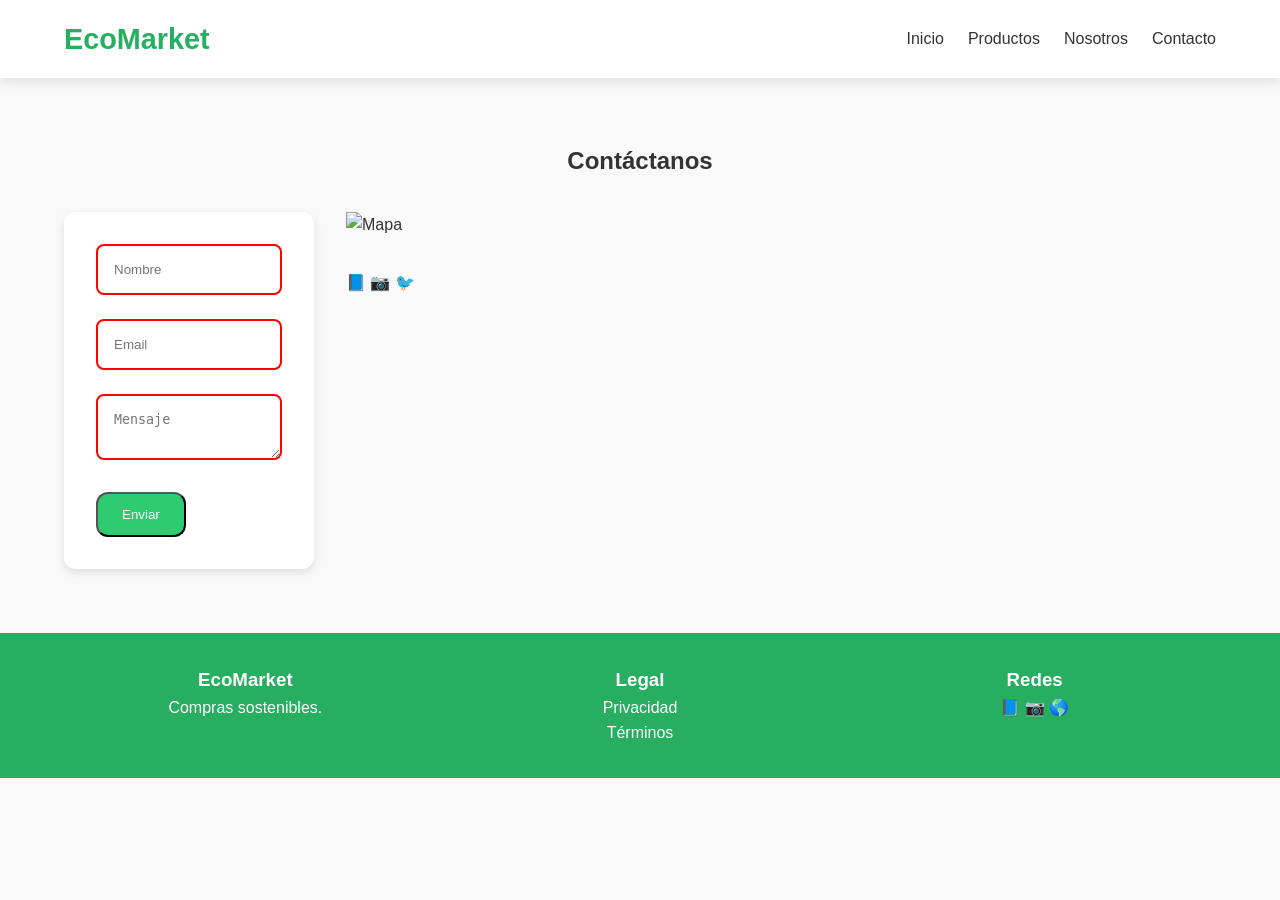
==== views/contacto.html @ 233ee2cc "feat: creacion inicial del diseño de la pagina" ====
<!DOCTYPE html>
<html lang="es">
<head>
    <meta charset="UTF-8">
    <meta name="viewport" content="width=device-width, initial-scale=1.0">

    <title>Contacto | EcoMarket</title>

    <link rel="stylesheet" href="../css/main.css">
    <link rel="stylesheet" href="../css/layout.css">
    <link rel="stylesheet" href="../css/components.css">
    <link rel="stylesheet" href="../css/animations.css">
</head>

<body>

<header>
    <div class="container navbar">

        <h1 class="logo">EcoMarket</h1>

        <nav>
            <ul class="nav-links">
                <li><a href="../index.html">Inicio</a></li>
                <li><a href="productos.html">Productos</a></li>
                <li><a href="sobre_nosotros.html">Nosotros</a></li>
                <li><a href="contacto.html">Contacto</a></li>
            </ul>
        </nav>

    </div>
</header>

<section class="section container">

    <h2 class="title">Contáctanos</h2>

    <div class="catalog-layout">

        <form>

            <div class="form-group">
                <input type="text" placeholder="Nombre" required>
            </div>

            <div class="form-group">
                <input type="email" placeholder="Email" required>
            </div>

            <div class="form-group">
                <textarea placeholder="Mensaje" required></textarea>
            </div>

            <button class="btn">
                Enviar
            </button>

        </form>

        <div>

            <img src="../img/hero/map.jpg" alt="Mapa">

            <div class="socials" style="margin-top:2rem;">

                <a href="#">📘</a>
                <a href="#">📷</a>
                <a href="#">🐦</a>

            </div>

        </div>

    </div>

</section>

<footer>
    <div class="container footer-content">

        <div>
            <h3>EcoMarket</h3>
            <p>Compras sostenibles.</p>
        </div>

        <div>
            <h3>Legal</h3>
            <p>Privacidad</p>
            <p>Términos</p>
        </div>

        <div class="socials">
            <h3>Redes</h3>

            <a href="#">📘</a>
            <a href="#">📷</a>
            <a href="#">🌎</a>
        </div>

    </div>
</footer>

</body>
</html>
---- css/main.css ----
/* RESET */
*{
    margin:0;
    padding:0;
    box-sizing:border-box;
}

:root{
    --green:#2ecc71;
    --green-dark:#27ae60;
    --beige:#f5f5dc;
    --white:#ffffff;
    --gray:#555;
    --light:#f9f9f9;
    --shadow:0 4px 10px rgba(0,0,0,.1);
    --radius:12px;
}

body{
    font-family:Arial, Helvetica, sans-serif;
    background:var(--light);
    color:#333;
    line-height:1.6;
}

img{
    width:100%;
    display:block;
}

a{
    text-decoration:none;
    color:inherit;
}

ul{
    list-style:none;
}

.container{
    width:90%;
    max-width:1200px;
    margin:auto;
}

.section{
    padding:4rem 0;
}

.title{
    text-align:center;
    margin-bottom:2rem;
    color: #333;
}
.main{
    background-image: url(/img/hero/background.avif);
    background-size: cover;
}
---- css/layout.css ----
/* HEADER */

header{
    background:var(--white);
    box-shadow:var(--shadow);
    position:sticky;
    top:0;
    z-index:100;
}

.navbar{
    display:flex;
    justify-content:space-between;
    align-items:center;
    padding:1rem 0;
}

.logo{
    font-size:1.8rem;
    font-weight:bold;
    color:var(--green-dark);
}

.nav-links{
    display:flex;
    gap:1.5rem;
}

.nav-links a:hover{
    color:var(--green);
}

/* HERO */

.hero{
    height:90vh;
    background:url('../img/hero/hero.jpg') center/cover no-repeat;
    display:flex;
    align-items:center;
    justify-content:center;
    text-align:center;
    color:white;
}

.hero-content{
    background:rgba(0,0,0,.5);
    padding:2rem;
    border-radius:var(--radius);
}

/* GRID */

.products-grid{
    display:grid;
    grid-template-columns:repeat(1,1fr);
    gap:2rem;
}

@media(min-width:768px){
    .products-grid{
        grid-template-columns:repeat(2,1fr);
    }
}

@media(min-width:1024px){
    .products-grid{
        grid-template-columns:repeat(4,1fr);
    }
}

/* FOOTER */

footer{
    background:var(--green-dark);
    color:white;
    padding:2rem 0;
}

.footer-content{
    display:grid;
    gap:2rem;
    text-align:center;
}

@media(min-width:768px){
    .footer-content{
        grid-template-columns:repeat(3,1fr);
    }
}

/* SIDEBAR */

.catalog-layout{
    display:grid;
    grid-template-columns:1fr;
    gap:2rem;
}

.sidebar{
    background:white;
    padding:1rem;
    border-radius:var(--radius);
    position:sticky;
    top:100px;
    height:max-content;
}

@media(min-width:992px){
    .catalog-layout{
        grid-template-columns:250px 1fr;
    }
}
---- css/components.css ----
/* BUTTONS */

.btn{
    display:inline-block;
    padding:.8rem 1.5rem;
    background:var(--green);
    color:white;
    border-radius:var(--radius);
    transition:.3s;
}

.btn:hover{
    background:var(--green-dark);
}

/* CARDS */

.card{
    background:white;
    border-radius:var(--radius);
    overflow:hidden;
    box-shadow:var(--shadow);
    transition:.3s;
}

.card-content{
    padding:1rem;
}

.price{
    color:var(--green-dark);
    font-weight:bold;
}

/* FAVORITE BUTTON */

.favorite-btn{
    background:transparent;
    border:none;
    font-size:1.4rem;
    cursor:pointer;
    color:#999;
}

.favorite-btn:active{
    color:red;
}

/* PAGINATION */

.pagination{
    display:flex;
    justify-content:center;
    gap:1rem;
    margin-top:3rem;
}

.pagination a{
    padding:.7rem 1rem;
    background:white;
    border-radius:8px;
}

/* FORM */

form{
    background:white;
    padding:2rem;
    border-radius:var(--radius);
    box-shadow:var(--shadow);
}

.form-group{
    margin-bottom:1.5rem;
}

input,
textarea{
    width:100%;
    padding:1rem;
    border:2px solid #ccc;
    border-radius:8px;
    outline:none;
}

input:valid,
textarea:valid{
    border-color:green;
}

input:invalid,
textarea:invalid{
    border-color:red;
}

/* TESTIMONIALS */

.testimonials{
    display:flex;
    gap:2rem;
    overflow:auto;
    scroll-snap-type:x mandatory;
}

.testimonial-card{
    min-width:300px;
    background:white;
    padding:2rem;
    border-radius:var(--radius);
    box-shadow:var(--shadow);
    scroll-snap-align:center;
}
---- css/animations.css ----
/* CARD HOVER */

.card:hover{
    transform:translateY(-10px);
}

/* TESTIMONIAL HOVER */

.testimonial-card:hover{
    transform:scale(1.05);
    transition:.3s;
}

/* SOCIAL ICONS */

.socials a{
    display:inline-block;
    transition:.3s;
}

.socials a:hover{
    transform:scale(1.2);
}

/* BUTTON */

.btn{
    transition:.3s;
}
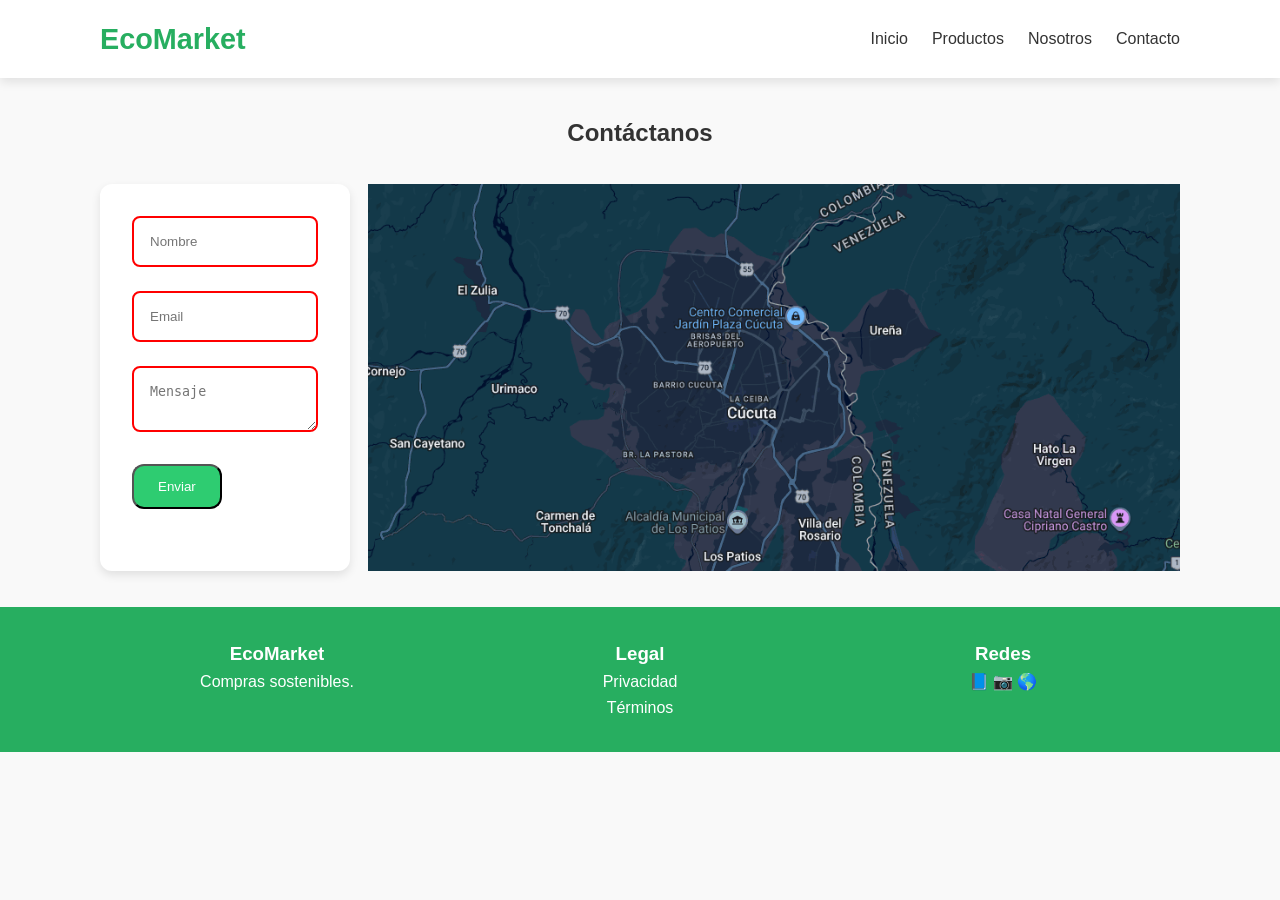
==== commit d0953f0f: "fix: ajuste de responsive" ====
--- a/views/contacto.html
+++ b/views/contacto.html
@@ -20,6 +20,10 @@
         <h1 class="logo">EcoMarket</h1>
 
         <nav>
+            <input type="checkbox" id="menu-toggle">
+            <label for="menu-toggle" class="menu-icon">
+                ☰
+            </label>
             <ul class="nav-links">
                 <li><a href="../index.html">Inicio</a></li>
                 <li><a href="productos.html">Productos</a></li>
@@ -59,15 +63,7 @@
 
         <div>
 
-            <img src="../img/hero/map.jpg" alt="Mapa">
-
-            <div class="socials" style="margin-top:2rem;">
-
-                <a href="#">📘</a>
-                <a href="#">📷</a>
-                <a href="#">🐦</a>
-
-            </div>
+            <img src="/img/hero/mapa.png" alt="Mapa">
 
         </div>
 
--- a/css/main.css
+++ b/css/main.css
@@ -5,20 +5,9 @@
     box-sizing:border-box;
 }
 
-:root{
-    --green:#2ecc71;
-    --green-dark:#27ae60;
-    --beige:#f5f5dc;
-    --white:#ffffff;
-    --gray:#555;
-    --light:#f9f9f9;
-    --shadow:0 4px 10px rgba(0,0,0,.1);
-    --radius:12px;
-}
-
 body{
     font-family:Arial, Helvetica, sans-serif;
-    background:var(--light);
+    background:#f9f9f9;
     color:#333;
     line-height:1.6;
 }
@@ -39,12 +28,12 @@
 
 .container{
     width:90%;
-    max-width:1200px;
+    max-width:120vh;
     margin:auto;
 }
 
 .section{
-    padding:4rem 0;
+    padding:4vh 0;
 }
 
 .title{
--- a/css/layout.css
+++ b/css/layout.css
@@ -1,8 +1,8 @@
 /* HEADER */
 
 header{
-    background:var(--white);
-    box-shadow:var(--shadow);
+    background:#ffffff;
+    box-shadow:0 4px 10px rgba(0,0,0,.1);
     position:sticky;
     top:0;
     z-index:100;
@@ -15,26 +15,41 @@
     padding:1rem 0;
 }
 
+.img_logo{
+    width: max-content;
+}
+
 .logo{
     font-size:1.8rem;
     font-weight:bold;
-    color:var(--green-dark);
+    color:#27ae60;
 }
 
 .nav-links{
     display:flex;
     gap:1.5rem;
+    list-style: none;
 }
 
 .nav-links a:hover{
-    color:var(--green);
+    color:#2ecc71;
 }
+
+#menu-toggle {
+    display: none;
+}
+
+.menu-icon {
+    display: none;
+    font-size: 30px;
+    cursor: pointer;
+}
+
 
 /* HERO */
 
 .hero{
     height:90vh;
-    background:url('../img/hero/hero.jpg') center/cover no-repeat;
     display:flex;
     align-items:center;
     justify-content:center;
@@ -44,8 +59,8 @@
 
 .hero-content{
     background:rgba(0,0,0,.5);
-    padding:2rem;
-    border-radius:var(--radius);
+    padding:2vh;
+    border-radius: 12px;
 }
 
 /* GRID */
@@ -53,12 +68,33 @@
 .products-grid{
     display:grid;
     grid-template-columns:repeat(1,1fr);
-    gap:2rem;
+    gap:1vh;
 }
 
-@media(min-width:768px){
+@media(max-width:768px){
     .products-grid{
         grid-template-columns:repeat(2,1fr);
+    }
+    .menu-icon {
+        display: block;
+    }
+
+    .nav-links {
+        display: none;
+        position: absolute;
+        top: 100%;
+        left: 0;
+        width: 100%;
+        flex-direction: column;
+        background: white;
+        border-color: #27ae60;
+        border: 2px;
+        padding: 10px 0;
+        text-align: center;
+    }
+
+    #menu-toggle:checked ~ .nav-links {
+        display: flex;
     }
 }
 
@@ -71,14 +107,14 @@
 /* FOOTER */
 
 footer{
-    background:var(--green-dark);
+    background: #27ae60;
     color:white;
     padding:2rem 0;
 }
 
 .footer-content{
     display:grid;
-    gap:2rem;
+    gap:1vh;
     text-align:center;
 }
 
@@ -93,14 +129,14 @@
 .catalog-layout{
     display:grid;
     grid-template-columns:1fr;
-    gap:2rem;
+    gap:2vh;
 }
 
 .sidebar{
     background:white;
     padding:1rem;
-    border-radius:var(--radius);
-    position:sticky;
+    border-radius: 12px;
+    position:static;
     top:100px;
     height:max-content;
 }
--- a/css/components.css
+++ b/css/components.css
@@ -3,32 +3,32 @@
 .btn{
     display:inline-block;
     padding:.8rem 1.5rem;
-    background:var(--green);
+    background:#2ecc71;
     color:white;
-    border-radius:var(--radius);
+    border-radius:12px;
     transition:.3s;
 }
 
 .btn:hover{
-    background:var(--green-dark);
+    background:#27ae60;
 }
 
 /* CARDS */
 
 .card{
     background:white;
-    border-radius:var(--radius);
+    border-radius:12px;
     overflow:hidden;
-    box-shadow:var(--shadow);
+    box-shadow:0 4px 10px rgba(0,0,0,.1);
     transition:.3s;
 }
 
 .card-content{
-    padding:1rem;
+    padding:1vh;
 }
 
 .price{
-    color:var(--green-dark);
+    color:#27ae60;
     font-weight:bold;
 }
 
@@ -66,8 +66,8 @@
 form{
     background:white;
     padding:2rem;
-    border-radius:var(--radius);
-    box-shadow:var(--shadow);
+    border-radius:12px;
+    box-shadow:0 4px 10px rgba(0,0,0,.1);
 }
 
 .form-group{
@@ -98,15 +98,13 @@
 .testimonials{
     display:flex;
     gap:2rem;
-    overflow:auto;
     scroll-snap-type:x mandatory;
 }
 
 .testimonial-card{
-    min-width:300px;
+    width: 25%;
     background:white;
     padding:2rem;
-    border-radius:var(--radius);
-    box-shadow:var(--shadow);
-    scroll-snap-align:center;
+    border-radius:12px;
+    box-shadow:0 4px 10px rgba(0,0,0,.1);
 }
